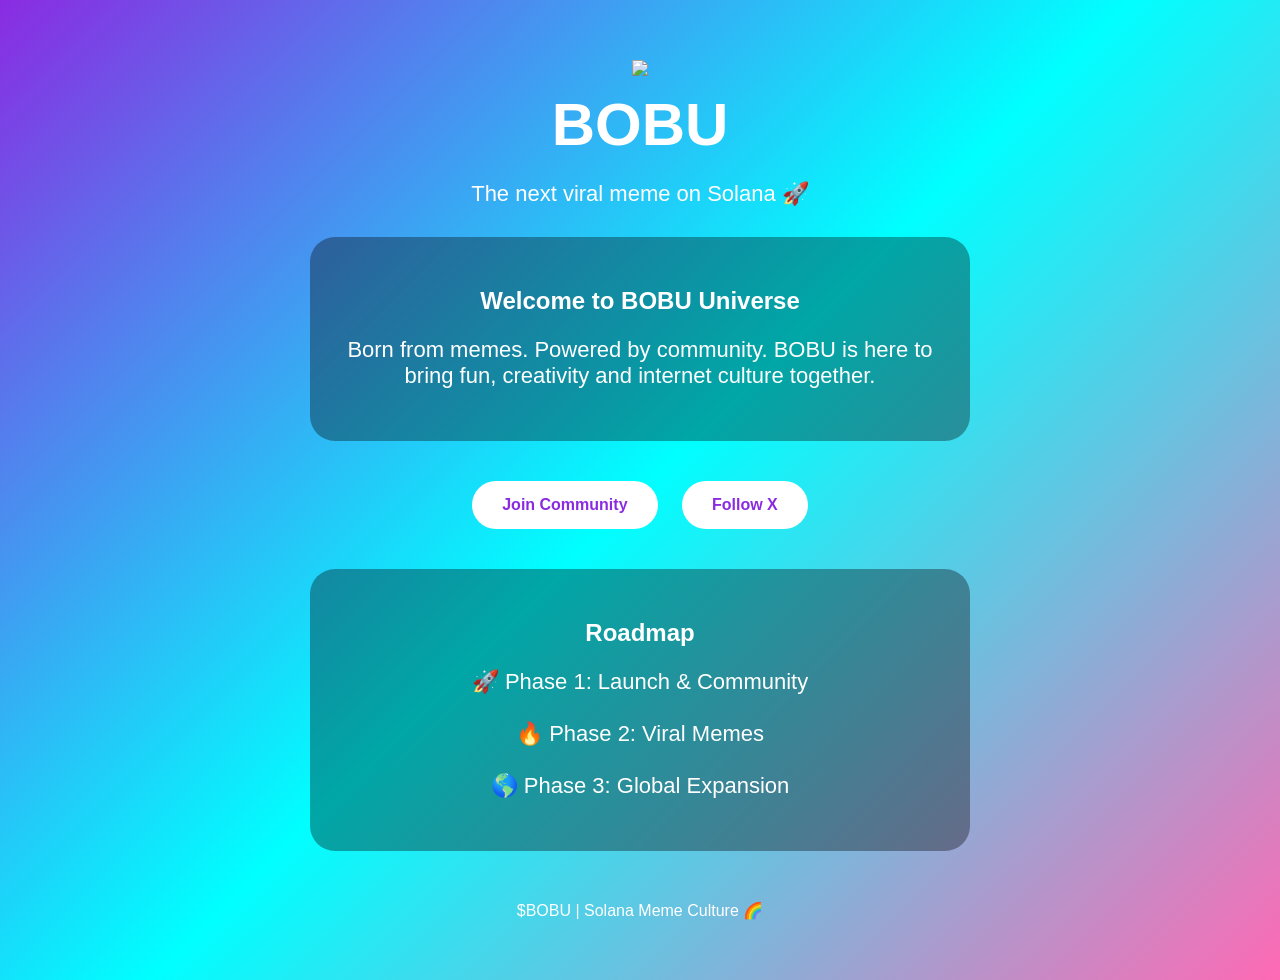
==== index.html @ 0afd4926 "Update index.html" ====
<!DOCTYPE html>
<html>
<head>
<meta charset="UTF-8">
<meta name="viewport" content="width=device-width, initial-scale=1.0">

<title>BOBU - The Meme Revolution</title>

<style>
body {
    margin:0;
    font-family:Arial, sans-serif;
    background:linear-gradient(135deg,#8a2be2,#00ffff,#ff69b4);
    color:white;
    text-align:center;
}

.container {
    padding:60px 20px;
}

.logo {
    font-size:70px;
}

h1 {
    font-size:60px;
    margin:10px;
}

p {
    font-size:22px;
}

.card {
    background:rgba(0,0,0,0.35);
    border-radius:25px;
    padding:30px;
    margin:30px auto;
    max-width:600px;
}

.button {
    display:inline-block;
    padding:15px 30px;
    margin:10px;
    background:white;
    color:#8a2be2;
    border-radius:30px;
    text-decoration:none;
    font-weight:bold;
}

footer {
    margin-top:50px;
}
</style>

</head>

<body>

<div class="container">

<img src="images/bobu.png" width="300">

<h1>BOBU</h1>

<p>
The next viral meme on Solana 🚀
</p>

<div class="card">

<h2>Welcome to BOBU Universe</h2>

<p>
Born from memes. Powered by community.
BOBU is here to bring fun, creativity and internet culture together.
</p>

</div>


<a class="button" href="#">
Join Community
</a>

<a class="button" href="#">
Follow X
</a>


<div class="card">

<h2>Roadmap</h2>

<p>
🚀 Phase 1: Launch & Community<br><br>
🔥 Phase 2: Viral Memes<br><br>
🌎 Phase 3: Global Expansion
</p>

</div>


<footer>
$BOBU | Solana Meme Culture 🌈
</footer>


</div>

</body>
</html>
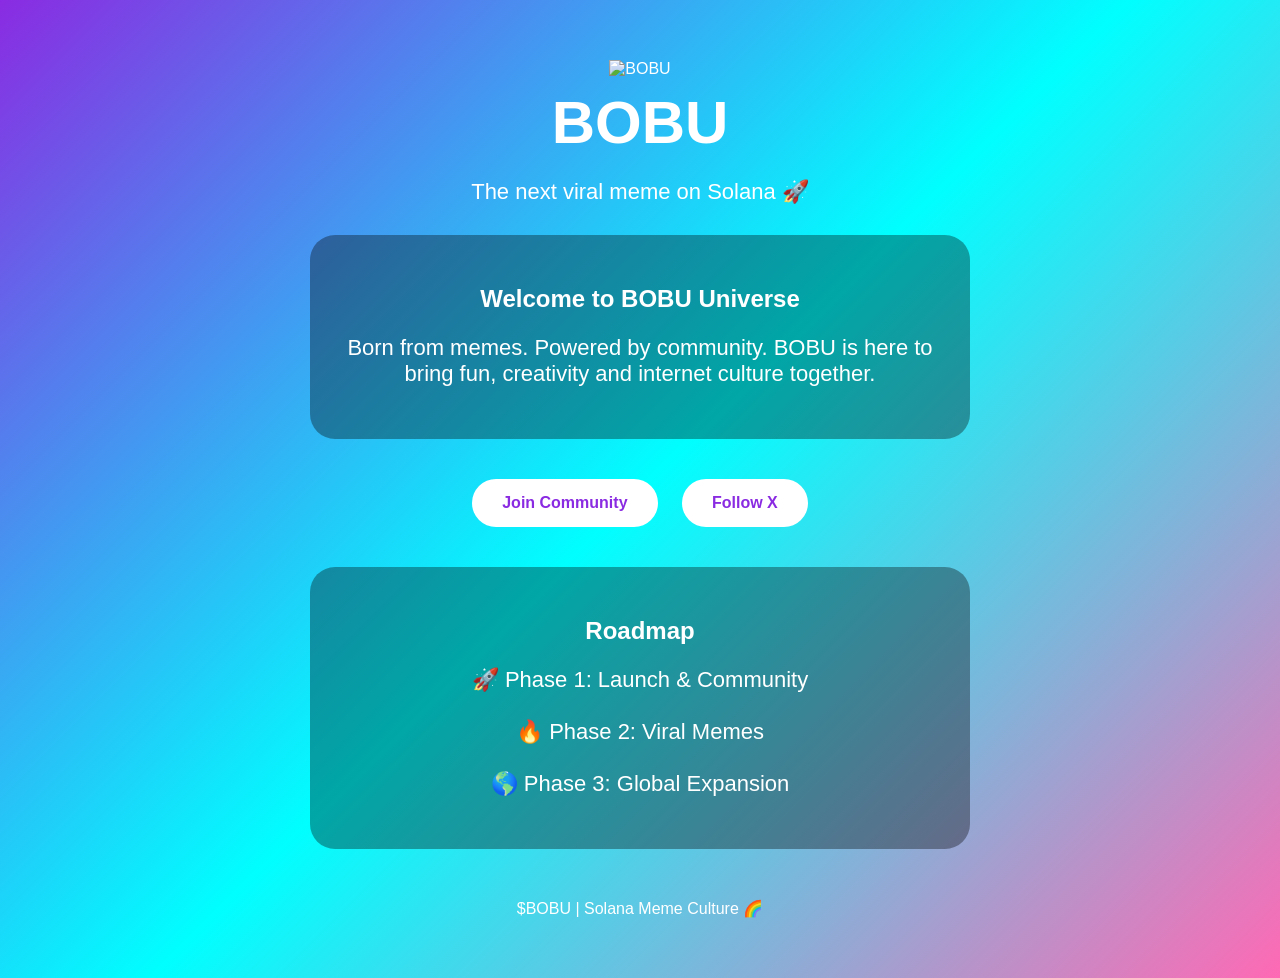
==== commit 01510bf6: "Update index.html" ====
--- a/index.html
+++ b/index.html
@@ -62,7 +62,7 @@
 
 <div class="container">
 
-<img src="images/bobu.png" width="300">
+<img src="images/bobu.png" width="300" alt="BOBU">
 
 <h1>BOBU</h1>
 
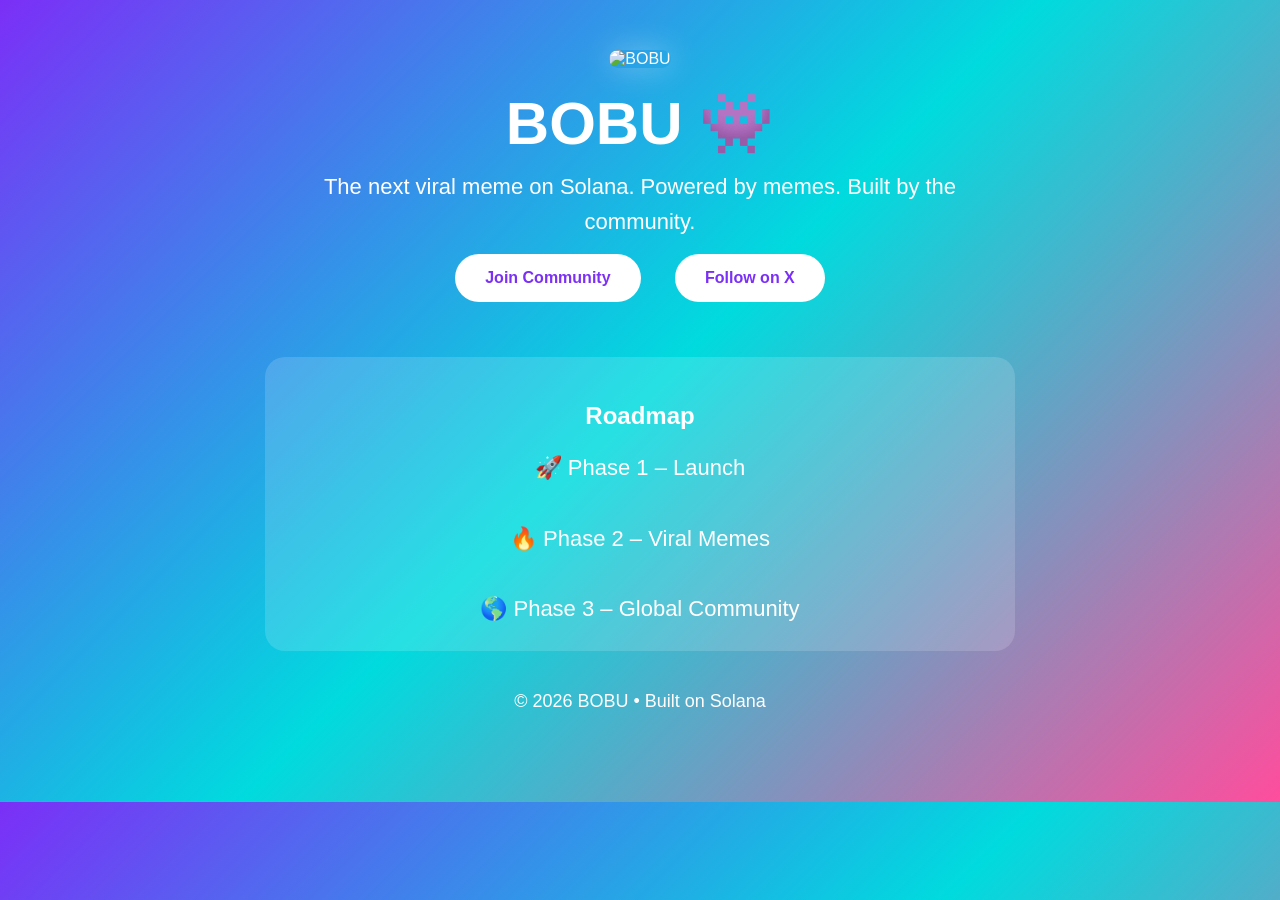
==== commit 107a6c68: "Update index.html" ====
--- a/index.html
+++ b/index.html
@@ -1,58 +1,65 @@
 <!DOCTYPE html>
-<html>
+<html lang="en">
 <head>
 <meta charset="UTF-8">
 <meta name="viewport" content="width=device-width, initial-scale=1.0">
-
 <title>BOBU - The Meme Revolution</title>
 
 <style>
-body {
-    margin:0;
-    font-family:Arial, sans-serif;
-    background:linear-gradient(135deg,#8a2be2,#00ffff,#ff69b4);
-    color:white;
-    text-align:center;
+body{
+margin:0;
+font-family:Arial,sans-serif;
+background:linear-gradient(135deg,#7B2FF7,#00DBDE,#FF4D9D);
+color:white;
+text-align:center;
 }
 
-.container {
-    padding:60px 20px;
+.container{
+padding:50px 20px;
 }
 
-.logo {
-    font-size:70px;
+img{
+width:280px;
+max-width:90%;
+border-radius:20px;
+box-shadow:0 0 30px rgba(255,255,255,.35);
 }
 
-h1 {
-    font-size:60px;
-    margin:10px;
+h1{
+font-size:60px;
+margin-top:20px;
+margin-bottom:10px;
 }
 
-p {
-    font-size:22px;
+p{
+font-size:22px;
+max-width:700px;
+margin:auto;
+line-height:1.6;
 }
 
-.card {
-    background:rgba(0,0,0,0.35);
-    border-radius:25px;
-    padding:30px;
-    margin:30px auto;
-    max-width:600px;
+.button{
+display:inline-block;
+margin:15px;
+padding:15px 30px;
+background:white;
+color:#7B2FF7;
+text-decoration:none;
+border-radius:40px;
+font-weight:bold;
 }
 
-.button {
-    display:inline-block;
-    padding:15px 30px;
-    margin:10px;
-    background:white;
-    color:#8a2be2;
-    border-radius:30px;
-    text-decoration:none;
-    font-weight:bold;
+.card{
+max-width:700px;
+margin:40px auto;
+padding:25px;
+background:rgba(255,255,255,.15);
+border-radius:20px;
 }
 
-footer {
-    margin-top:50px;
+footer{
+margin:40px;
+font-size:18px;
 }
 </style>
 
@@ -62,52 +69,31 @@
 
 <div class="container">
 
-<img src="images/bobu.png" width="300" alt="BOBU">
+<img src="images/bobu.png" alt="BOBU">
 
-<h1>BOBU</h1>
+<h1>BOBU 👾</h1>
 
 <p>
-The next viral meme on Solana 🚀
+The next viral meme on Solana.
+Powered by memes. Built by the community.
 </p>
 
-<div class="card">
-
-<h2>Welcome to BOBU Universe</h2>
-
-<p>
-Born from memes. Powered by community.
-BOBU is here to bring fun, creativity and internet culture together.
-</p>
-
-</div>
-
-
-<a class="button" href="#">
-Join Community
-</a>
-
-<a class="button" href="#">
-Follow X
-</a>
-
+<a class="button" href="#">Join Community</a>
+<a class="button" href="#">Follow on X</a>
 
 <div class="card">
-
 <h2>Roadmap</h2>
 
 <p>
-🚀 Phase 1: Launch & Community<br><br>
-🔥 Phase 2: Viral Memes<br><br>
-🌎 Phase 3: Global Expansion
+🚀 Phase 1 – Launch<br><br>
+🔥 Phase 2 – Viral Memes<br><br>
+🌎 Phase 3 – Global Community
 </p>
-
 </div>
 
-
 <footer>
-$BOBU | Solana Meme Culture 🌈
+© 2026 BOBU • Built on Solana
 </footer>
-
 
 </div>
 
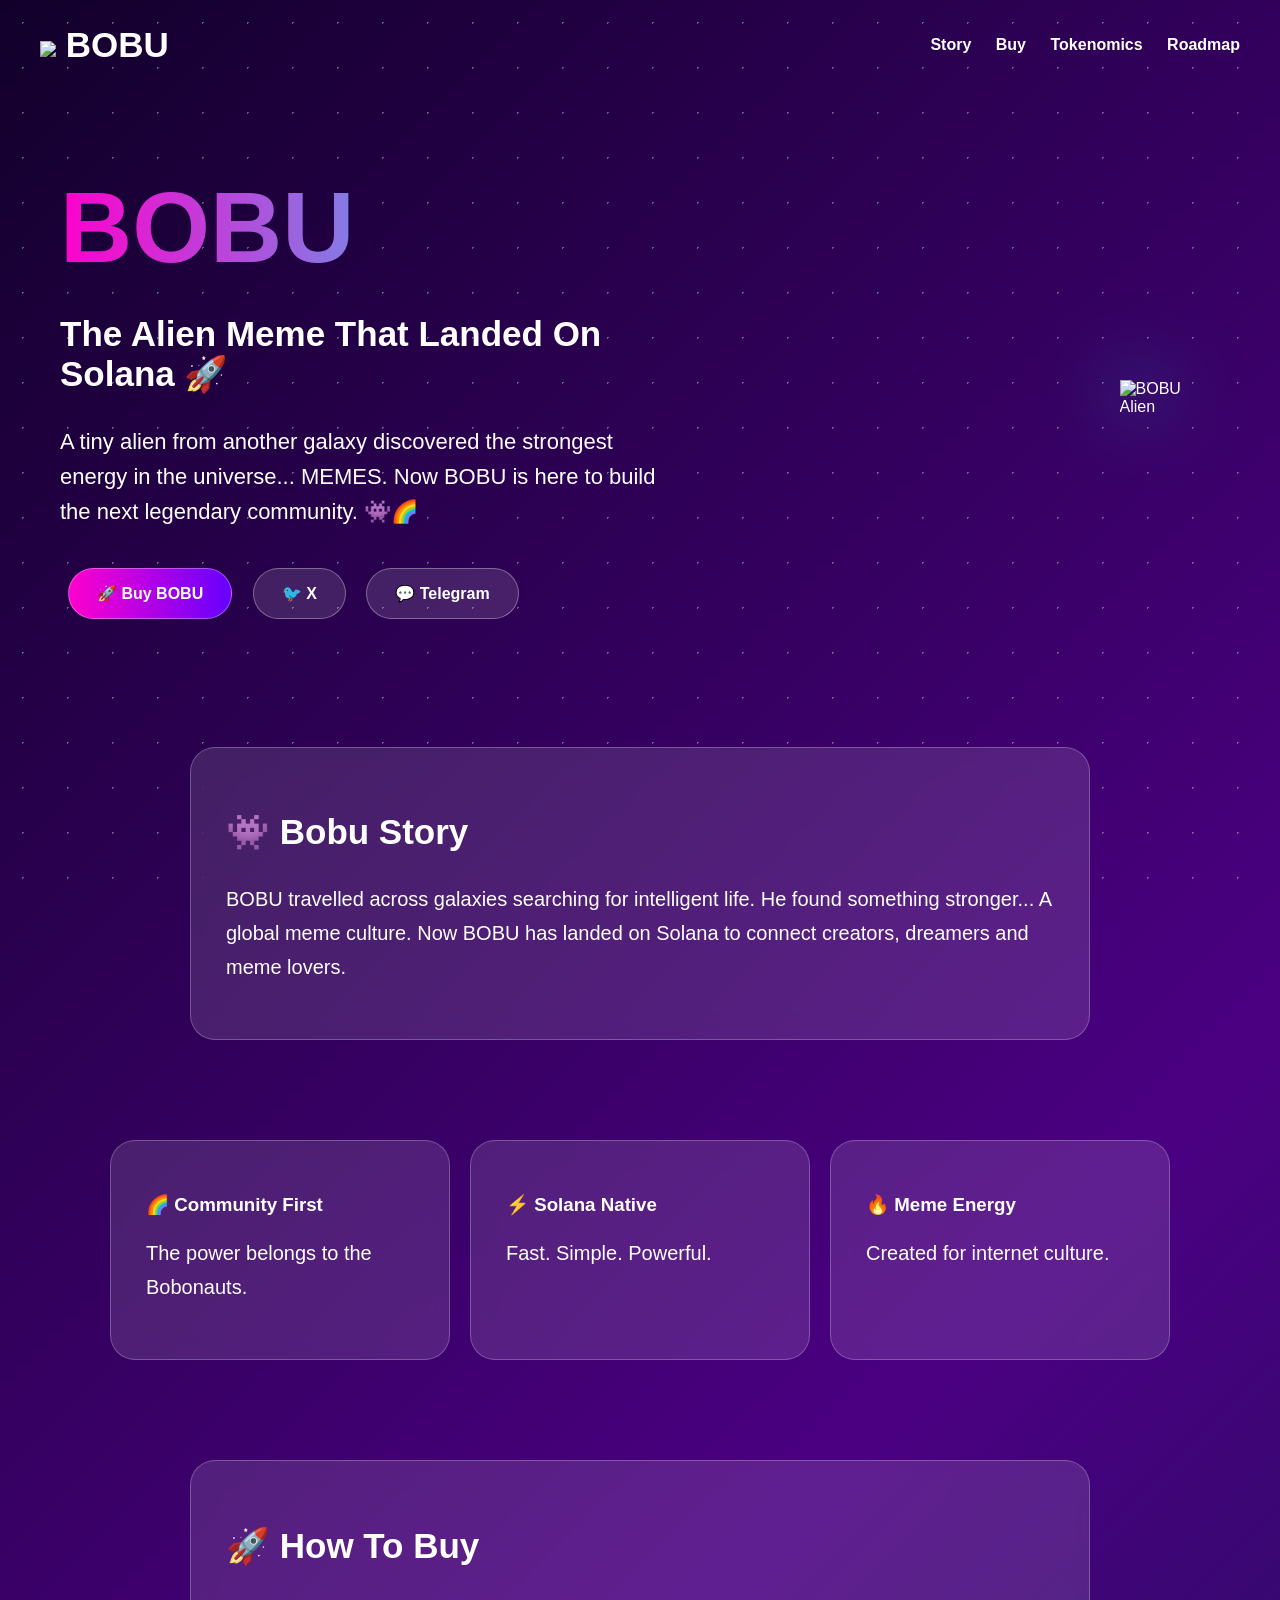
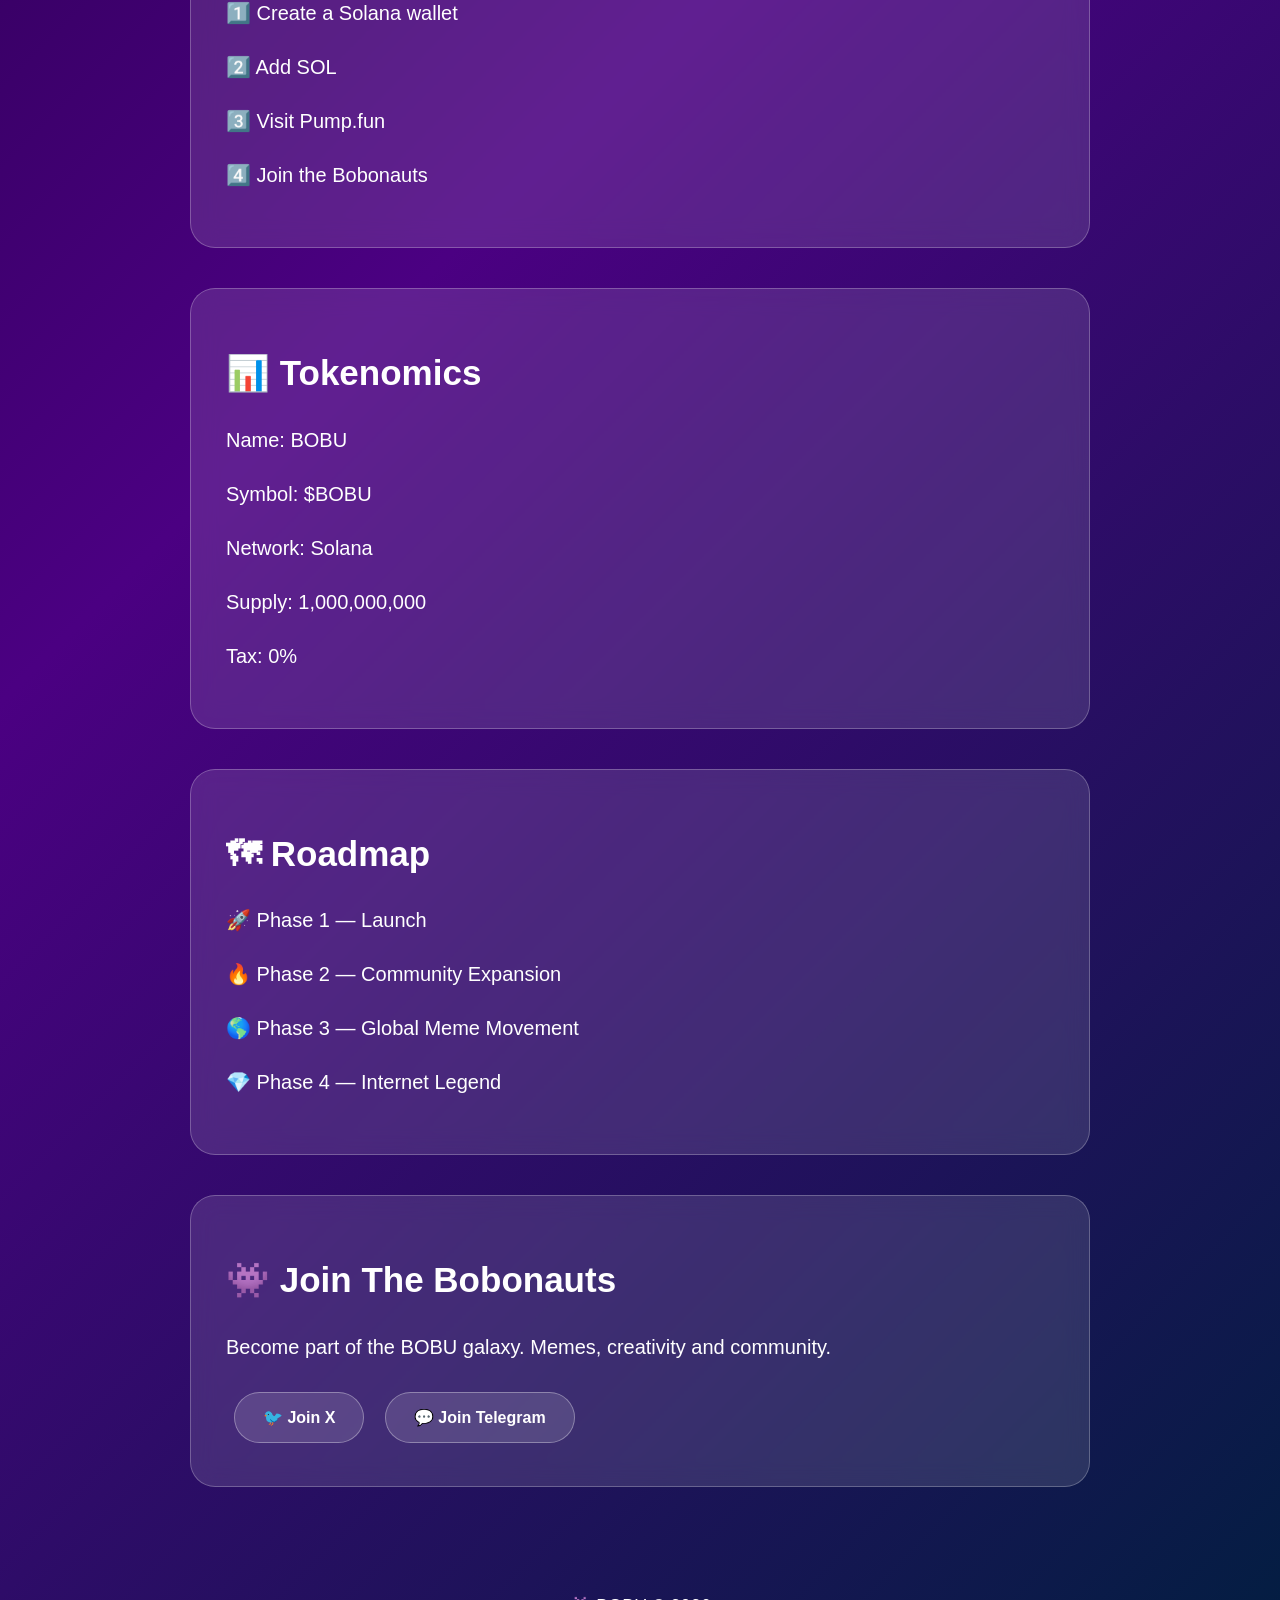
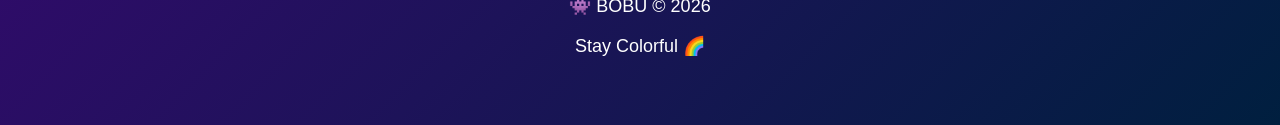
==== commit 175aac15: "Update index.html" ====
--- a/index.html
+++ b/index.html
@@ -1,101 +1,450 @@
 <!DOCTYPE html>
 <html lang="en">
+
 <head>
+
 <meta charset="UTF-8">
 <meta name="viewport" content="width=device-width, initial-scale=1.0">
-<title>BOBU - The Meme Revolution</title>
-
-<style>
-body{
-margin:0;
-font-family:Arial,sans-serif;
-background:linear-gradient(135deg,#7B2FF7,#00DBDE,#FF4D9D);
-color:white;
-text-align:center;
-}
-
-.container{
-padding:50px 20px;
-}
-
-img{
-width:280px;
-max-width:90%;
-border-radius:20px;
-box-shadow:0 0 30px rgba(255,255,255,.35);
-}
-
-h1{
-font-size:60px;
-margin-top:20px;
-margin-bottom:10px;
-}
-
-p{
-font-size:22px;
-max-width:700px;
-margin:auto;
-line-height:1.6;
-}
-
-.button{
-display:inline-block;
-margin:15px;
-padding:15px 30px;
-background:white;
-color:#7B2FF7;
-text-decoration:none;
-border-radius:40px;
-font-weight:bold;
-}
-
-.card{
-max-width:700px;
-margin:40px auto;
-padding:25px;
-background:rgba(255,255,255,.15);
-border-radius:20px;
-}
-
-footer{
-margin:40px;
-font-size:18px;
-}
-</style>
+
+<title>BOBU | The Alien Meme on Solana 👾</title>
+
+<meta name="description" content="BOBU landed on Solana. Join the colorful meme community.">
+
+<meta name="theme-color" content="#7b2cff">
+
+
+<meta property="og:title" content="BOBU | The Alien Meme on Solana">
+
+<meta property="og:description" content="A colorful alien building the next legendary meme community.">
+
+<meta property="og:image" content="images/bobu.png">
+
+<meta property="og:type" content="website">
+
+
+<meta name="twitter:card" content="summary_large_image">
+
+<meta name="twitter:title" content="BOBU | Solana Meme">
+
+<meta name="twitter:description" content="The alien meme that landed on Solana.">
+
+<meta name="twitter:image" content="images/bobu.png">
+
+
+<link rel="icon" href="images/bobu.png">
+
+<link rel="stylesheet" href="style.css">
+
 
 </head>
 
+
+
 <body>
 
-<div class="container">
-
-<img src="images/bobu.png" alt="BOBU">
-
-<h1>BOBU 👾</h1>
-
-<p>
-The next viral meme on Solana.
-Powered by memes. Built by the community.
-</p>
-
-<a class="button" href="#">Join Community</a>
-<a class="button" href="#">Follow on X</a>
+
+<div class="stars"></div>
+
+
+
+<header>
+
+<nav>
+
+
+<div class="logo">
+
+<img src="images/bobu.png">
+
+<span>BOBU</span>
+
+</div>
+
+
+
+<div class="nav-links">
+
+<a href="#story">Story</a>
+
+<a href="#buy">Buy</a>
+
+<a href="#tokenomics">Tokenomics</a>
+
+<a href="#roadmap">Roadmap</a>
+
+</div>
+
+
+
+</nav>
+
+</header>
+
+
+
+
+
+
+<section class="hero">
+
+
+<div class="hero-text">
+
+
+<h1>
+BOBU
+</h1>
+
+
+<h2>
+The Alien Meme That Landed On Solana 🚀
+</h2>
+
+
+<p>
+
+A tiny alien from another galaxy discovered the strongest energy in the universe...
+
+MEMES.
+
+Now BOBU is here to build the next legendary community.
+
+👾🌈
+
+</p>
+
+
+
+<div class="buttons">
+
+
+<a class="btn primary" href="#" target="_blank">
+
+🚀 Buy BOBU
+
+</a>
+
+
+
+<a class="btn" href="https://x.com/bobu_hq?s=11&t=QE7leJoBGqbauUgZfO6c7g" target="_blank">
+
+🐦 X
+
+</a>
+
+
+
+
+<a class="btn" href="https://t.me/bobu_hq" target="_blank">
+
+💬 Telegram
+
+</a>
+
+
+
+</div>
+
+
+
+</div>
+
+
+
+
+
+<div class="character">
+
+
+<img src="images/bobu.png" alt="BOBU Alien">
+
+
+</div>
+
+
+
+</section>
+
+
+
+
+
+
+
+
+<section id="story" class="card">
+
+
+<h2>
+👾 Bobu Story
+</h2>
+
+
+<p>
+
+BOBU travelled across galaxies searching for intelligent life.
+
+He found something stronger...
+
+A global meme culture.
+
+Now BOBU has landed on Solana to connect creators, dreamers and meme lovers.
+
+</p>
+
+
+</section>
+
+
+
+
+
+
+
+
+<section class="features">
+
 
 <div class="card">
-<h2>Roadmap</h2>
-
-<p>
-🚀 Phase 1 – Launch<br><br>
-🔥 Phase 2 – Viral Memes<br><br>
-🌎 Phase 3 – Global Community
-</p>
-</div>
+
+<h3>
+🌈 Community First
+</h3>
+
+<p>
+The power belongs to the Bobonauts.
+</p>
+
+</div>
+
+
+
+<div class="card">
+
+<h3>
+⚡ Solana Native
+</h3>
+
+<p>
+Fast. Simple. Powerful.
+</p>
+
+</div>
+
+
+
+<div class="card">
+
+<h3>
+🔥 Meme Energy
+</h3>
+
+<p>
+Created for internet culture.
+</p>
+
+</div>
+
+
+</section>
+
+
+
+
+
+
+
+
+
+<section id="buy" class="card">
+
+
+<h2>
+🚀 How To Buy
+</h2>
+
+
+<p>
+1️⃣ Create a Solana wallet
+</p>
+
+
+<p>
+2️⃣ Add SOL
+</p>
+
+
+<p>
+3️⃣ Visit Pump.fun
+</p>
+
+
+<p>
+4️⃣ Join the Bobonauts
+</p>
+
+
+
+</section>
+
+
+
+
+
+
+
+
+
+<section id="tokenomics" class="card">
+
+
+<h2>
+📊 Tokenomics
+</h2>
+
+
+<p>
+Name: BOBU
+</p>
+
+
+<p>
+Symbol: $BOBU
+</p>
+
+
+<p>
+Network: Solana
+</p>
+
+
+<p>
+Supply: 1,000,000,000
+</p>
+
+
+<p>
+Tax: 0%
+</p>
+
+
+
+</section>
+
+
+
+
+
+
+
+
+
+<section id="roadmap" class="card">
+
+
+<h2>
+🗺 Roadmap
+</h2>
+
+
+<p>
+🚀 Phase 1 — Launch
+</p>
+
+
+<p>
+🔥 Phase 2 — Community Expansion
+</p>
+
+
+<p>
+🌎 Phase 3 — Global Meme Movement
+</p>
+
+
+<p>
+💎 Phase 4 — Internet Legend
+</p>
+
+
+
+</section>
+
+
+
+
+
+
+
+
+<section class="card">
+
+
+<h2>
+👾 Join The Bobonauts
+</h2>
+
+
+<p>
+
+Become part of the BOBU galaxy.
+
+Memes, creativity and community.
+
+</p>
+
+
+
+<a class="btn" href="https://x.com/bobu_hq?s=11&t=QE7leJoBGqbauUgZfO6c7g" target="_blank">
+
+🐦 Join X
+
+</a>
+
+
+
+<a class="btn" href="https://t.me/bobu_hq" target="_blank">
+
+💬 Join Telegram
+
+</a>
+
+
+
+</section>
+
+
+
+
+
+
+
 
 <footer>
-© 2026 BOBU • Built on Solana
+
+
+<p>
+👾 BOBU © 2026
+</p>
+
+
+<p>
+Stay Colorful 🌈
+</p>
+
+
 </footer>
 
-</div>
+
+
+
+
+
+<script src="script.js"></script>
+
 
 </body>
+
+
 </html>
+
--- a/style.css
+++ b/style.css
@@ -0,0 +1,804 @@
+*{
+box-sizing:border-box;
+}
+
+html{
+scroll-behavior:smooth;
+}
+
+body{
+
+margin:0;
+font-family:Arial, Helvetica, sans-serif;
+color:white;
+
+background:
+linear-gradient(135deg,#12002b,#4b0082,#001f3f);
+
+overflow-x:hidden;
+
+}
+
+
+
+/* Animated background */
+
+.stars{
+
+position:fixed;
+top:0;
+left:0;
+width:100%;
+height:100%;
+
+background-image:
+radial-gradient(circle,rgba(255,255,255,.35) 1px,transparent 1px);
+
+background-size:45px 45px;
+
+animation:starsMove 25s linear infinite;
+
+z-index:-1;
+
+}
+
+
+@keyframes starsMove{
+
+from{
+transform:translateY(0);
+}
+
+to{
+transform:translateY(-300px);
+}
+
+}
+
+
+
+
+/* Header */
+
+
+header{
+
+padding:25px;
+
+}
+
+
+nav{
+
+max-width:1200px;
+
+margin:auto;
+
+display:flex;
+
+justify-content:space-between;
+
+align-items:center;
+
+}
+
+
+
+.logo{
+
+font-size:35px;
+
+font-weight:900;
+
+}
+
+
+
+.nav-links a{
+
+color:white;
+
+text-decoration:none;
+
+margin-left:20px;
+
+font-weight:bold;
+
+}
+
+
+
+
+/* Hero */
+
+
+.hero{
+
+max-width:1200px;
+
+margin:auto;
+
+padding:80px 20px;
+
+display:flex;
+
+align-items:center;
+
+justify-content:space-between;
+
+gap:40px;
+
+}
+
+
+
+.hero-text{
+
+max-width:600px;
+
+}
+
+
+
+.hero h1{
+
+font-size:100px;
+
+margin:0;
+
+background:linear-gradient(90deg,#ff00cc,#00ffff);
+
+-webkit-background-clip:text;
+
+color:transparent;
+
+}
+
+
+
+.hero h2{
+
+font-size:35px;
+
+}
+
+
+
+.hero p{
+
+font-size:22px;
+
+line-height:1.6;
+
+}
+
+
+
+
+/* BOBU */
+
+
+.character img{
+
+width:380px;
+
+max-width:90%;
+
+filter:
+drop-shadow(0 0 40px #00ffff);
+
+animation:
+
+float 4s ease-in-out infinite;
+
+}
+
+
+
+@keyframes float{
+
+
+0%,100%{
+
+transform:translateY(0);
+
+}
+
+
+50%{
+
+transform:translateY(-25px);
+
+}
+
+
+}
+
+
+
+
+
+/* Buttons */
+
+
+.buttons{
+
+margin-top:30px;
+
+}
+
+
+.btn{
+
+display:inline-block;
+
+padding:15px 28px;
+
+margin:8px;
+
+border-radius:50px;
+
+color:white;
+
+text-decoration:none;
+
+font-weight:bold;
+
+background:#ffffff20;
+
+border:1px solid #ffffff55;
+
+transition:.3s;
+
+}
+
+
+
+.btn:hover{
+
+transform:scale(1.08);
+
+background:white;
+
+color:#6500ff;
+
+box-shadow:
+
+0 0 25px #00ffff;
+
+}
+
+
+
+.primary{
+
+background:
+
+linear-gradient(90deg,#ff00cc,#6600ff);
+
+}
+
+
+
+
+
+/* Cards */
+
+
+.card{
+
+max-width:900px;
+
+margin:40px auto;
+
+padding:35px;
+
+background:
+
+rgba(255,255,255,.12);
+
+border-radius:25px;
+
+border:
+
+1px solid rgba(255,255,255,.25);
+
+backdrop-filter:blur(12px);
+
+}
+
+
+
+.card h2{
+
+font-size:35px;
+
+}
+
+
+
+.card p{
+
+font-size:20px;
+
+line-height:1.7;
+
+}
+
+
+
+
+
+/* Features */
+
+
+.features{
+
+max-width:1100px;
+
+margin:auto;
+
+display:flex;
+
+gap:20px;
+
+padding:20px;
+
+}
+
+
+.features .card{
+
+flex:1;
+
+}
+
+
+
+
+
+/* Footer */
+
+
+footer{
+
+text-align:center;
+
+padding:50px;
+
+font-size:18px;
+
+}
+
+
+
+
+/* Mobile */
+
+
+@media(max-width:800px){
+
+
+.hero{
+
+flex-direction:column;
+
+text-align:center;
+
+}
+
+
+.hero h1{
+
+font-size:65px;
+
+}
+
+
+
+.hero h2{
+
+font-size:25px;
+
+}
+
+
+
+.nav-links{
+
+display:none;
+
+}
+
+
+
+.features{
+
+flex-direction:column;
+
+}
+
+
+
+.character img{
+
+width:280px;
+
+}
+
+
+}
+
+
+
+
+iPhone’umdan gönderildi
+
+> Mehmet Ali TOPAL <dr_mtopal@hotmail.com> şunları yazdı (16.7.2026 00:51):
+>
+> ﻿
+> <!DOCTYPE html>
+> <html lang="en">
+>
+> <head>
+>
+> <meta charset="UTF-8">
+> <meta name="viewport" content="width=device-width, initial-scale=1.0">
+>
+> <title>BOBU | The Alien Meme on Solana</title>
+>
+> <meta name="description" content="BOBU - The next viral meme community on Solana">
+>
+> <link rel="icon" type="image/png" href="images/bobu.png">
+>
+> <link rel="stylesheet" href="style.css">
+>
+> </head>
+>
+>
+> <body>
+>
+> <div class="stars"></div>
+>
+>
+> <header>
+>
+> <nav>
+>
+> <div class="logo">
+> 👾 BOBU
+> </div>
+>
+>
+> <div class="nav-links">
+>
+> <a href="#story">Story</a>
+> <a href="#buy">Buy</a>
+> <a href="#tokenomics">Tokenomics</a>
+> <a href="#roadmap">Roadmap</a>
+>
+> </div>
+>
+> </nav>
+>
+> </header>
+>
+>
+>
+>
+> <section class="hero">
+>
+>
+> <div class="hero-text">
+>
+>
+> <h1>
+> BOBU
+> </h1>
+>
+>
+> <h2>
+> The Alien Meme That Landed On Solana 🚀
+> </h2>
+>
+>
+> <p>
+> BOBU traveled across galaxies searching for the ultimate meme energy.
+> Now he has landed on Solana to build a legendary community.
+> 👾🌈
+> </p>
+>
+>
+>
+> <div class="buttons">
+>
+>
+> <a class="btn primary" href="#" target="_blank">
+> 🚀 Buy on Pump.fun
+> </a>
+>
+>
+> <a class="btn" href="https://x.com/bobu_hq?s=11&t=QE7leJoBGqbauUgZfO6c7g" target="_blank">
+> 🐦 Follow X
+> </a>
+>
+>
+> <a class="btn" href="https://t.me/bobu_hq" target="_blank">
+> 💬 Telegram
+> </a>
+>
+>
+> </div>
+>
+>
+> </div>
+>
+>
+>
+>
+> <div class="character">
+>
+> <img src="images/bobu.png" alt="BOBU Character">
+>
+> </div>
+>
+>
+> </section>
+>
+>
+>
+>
+>
+> <section id="story" class="card">
+>
+> <h2>
+> 👾 Meet BOBU
+> </h2>
+>
+> <p>
+>
+> A small alien with a huge mission.
+>
+> BOBU discovered the strongest energy in the universe...
+>
+> MEMES.
+>
+> Now BOBU is here to unite people through creativity, fun and community.
+>
+> </p>
+>
+> </section>
+>
+>
+>
+>
+>
+>
+> <section class="features">
+>
+>
+> <div class="card">
+>
+> <h3>
+> 🌈 Community First
+> </h3>
+>
+> <p>
+> Built by meme lovers.
+> </p>
+>
+> </div>
+>
+>
+>
+> <div class="card">
+>
+> <h3>
+> ⚡ Solana Power
+> </h3>
+>
+> <p>
+> Fast, simple and powerful.
+> </p>
+>
+> </div>
+>
+>
+>
+> <div class="card">
+>
+> <h3>
+> 🔥 Meme Energy
+> </h3>
+>
+> <p>
+> Powered by internet culture.
+> </p>
+>
+> </div>
+>
+>
+> </section>
+>
+>
+>
+>
+>
+>
+> <section id="buy" class="card">
+>
+>
+> <h2>
+> 🚀 How To Buy BOBU
+> </h2>
+>
+>
+> <p>
+> 1️⃣ Create Solana wallet
+> </p>
+>
+> <p>
+> 2️⃣ Add SOL
+> </p>
+>
+> <p>
+> 3️⃣ Buy BOBU on Pump.fun
+> </p>
+>
+> <p>
+> 4️⃣ Join the Bobonauts 👾
+> </p>
+>
+>
+> </section>
+>
+>
+>
+>
+>
+>
+>
+> <section id="tokenomics" class="card">
+>
+>
+> <h2>
+> 📊 Tokenomics
+> </h2>
+>
+>
+> <p>Name: BOBU</p>
+>
+> <p>Symbol: $BOBU</p>
+>
+> <p>Network: Solana</p>
+>
+> <p>Total Supply: 1,000,000,000</p>
+>
+> <p>Tax: 0%</p>
+>
+>
+> </section>
+>
+>
+>
+>
+>
+>
+>
+> <section id="roadmap" class="card">
+>
+>
+> <h2>
+> 🗺 Roadmap
+> </h2>
+>
+>
+> <p>
+> 🚀 Phase 1 — Launch
+> </p>
+>
+>
+> <p>
+> 🔥 Phase 2 — Community Growth
+> </p>
+>
+>
+> <p>
+> 🌎 Phase 3 — Global Meme Expansion
+> </p>
+>
+>
+> <p>
+> 💎 Phase 4 — Internet Legend
+> </p>
+>
+>
+> </section>
+>
+>
+>
+>
+>
+>
+>
+> <section class="card">
+>
+>
+> <h2>
+> 🌈 Why BOBU?
+> </h2>
+>
+>
+> <p>
+> ✔ Community Driven
+> </p>
+>
+> <p>
+> ✔ Meme Powered
+> </p>
+>
+> <p>
+> ✔ Solana Native
+> </p>
+>
+> <p>
+> ✔ Built For Fun
+> </p>
+>
+>
+> </section>
+>
+>
+>
+>
+>
+>
+> <section class="card">
+>
+>
+> <h2>
+> 🌐 Join BOBU Community
+> </h2>
+>
+>
+> <a class="btn" href="https://x.com/bobu_hq?s=11&t=QE7leJoBGqbauUgZfO6c7g" target="_blank">
+> 🐦 X / Twitter
+> </a>
+>
+>
+> <a class="btn" href="https://t.me/bobu_hq" target="_blank">
+> 💬 Telegram
+> </a>
+>
+>
+> </section>
+>
+>
+>
+>
+>
+>
+>
+> <footer>
+>
+> <p>
+> 👾 BOBU © 2026
+> </p>
+>
+> <p>
+> Stay Colorful 🌈
+> </p>
+>
+>
+> </footer>
+>
+>
+>
+>
+>
+> <script src="script.js"></script>
+>
+>
+> </body>
+>
+> </html>
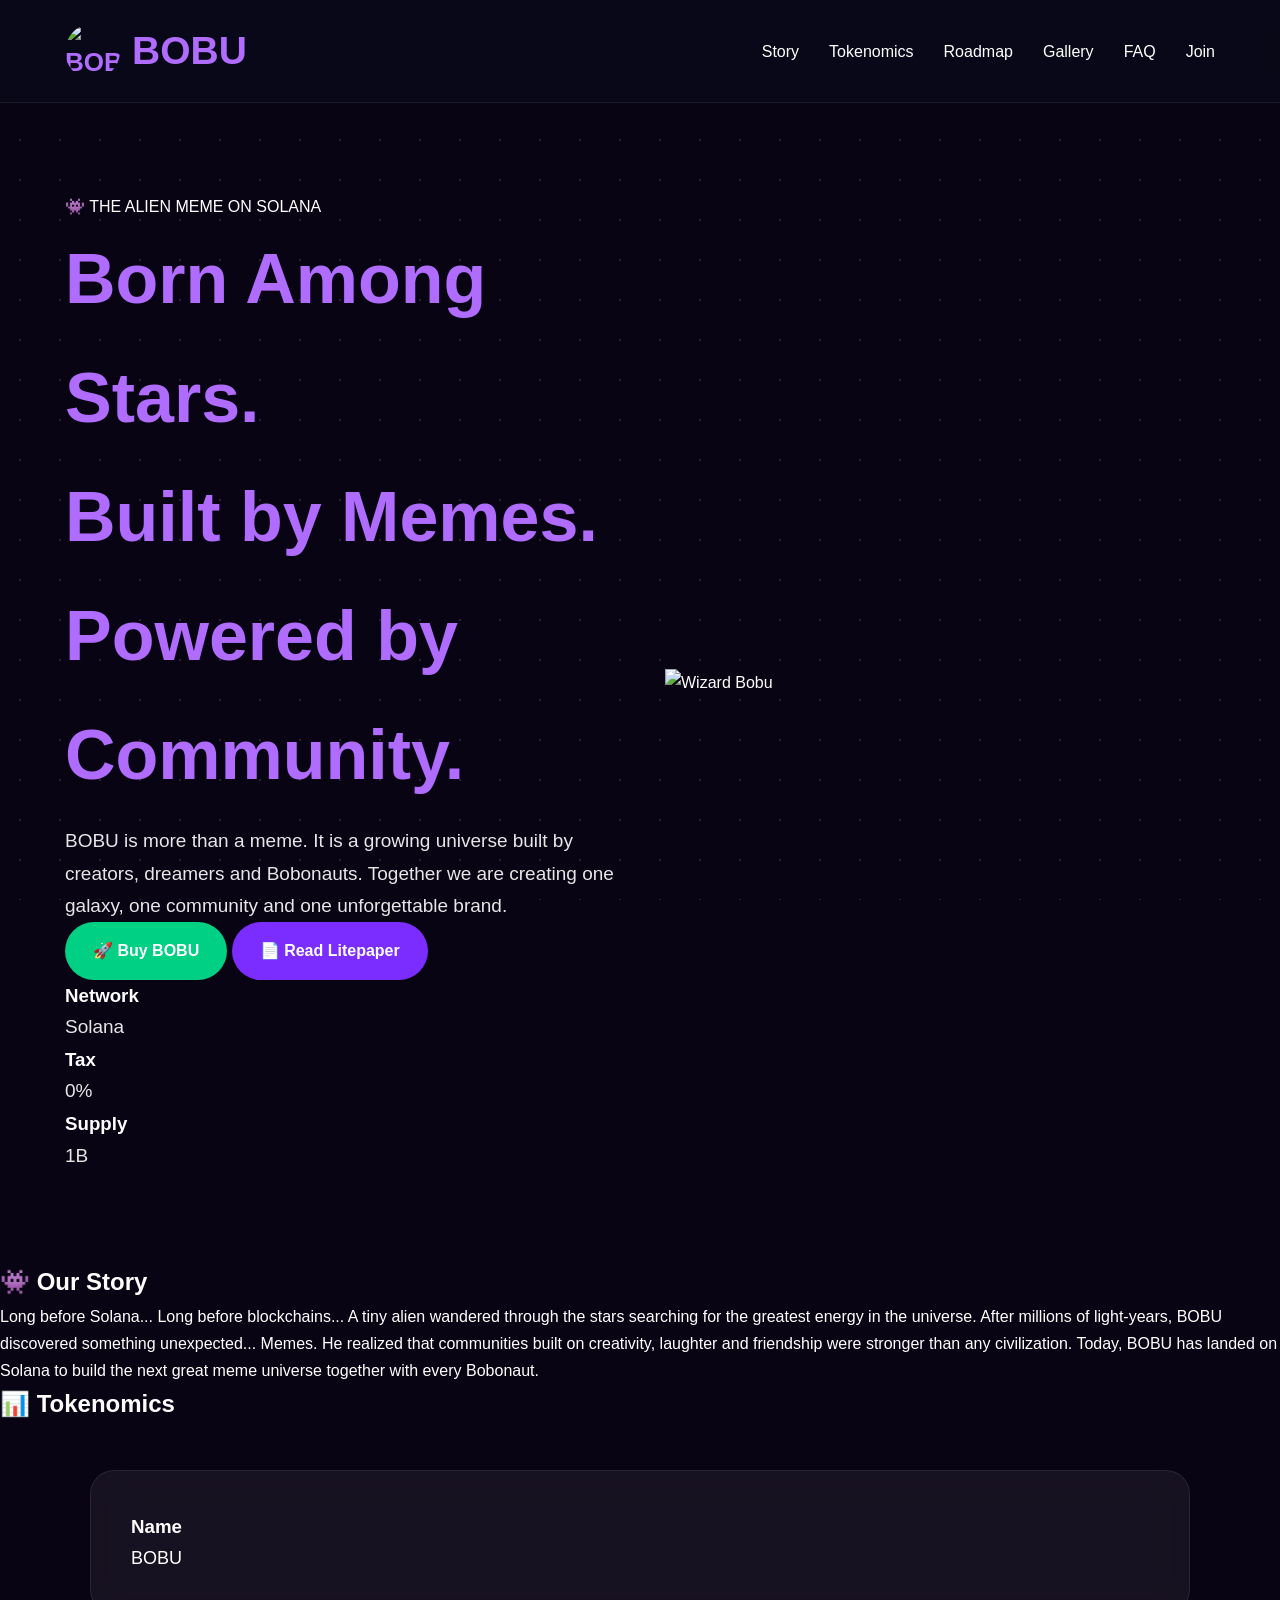
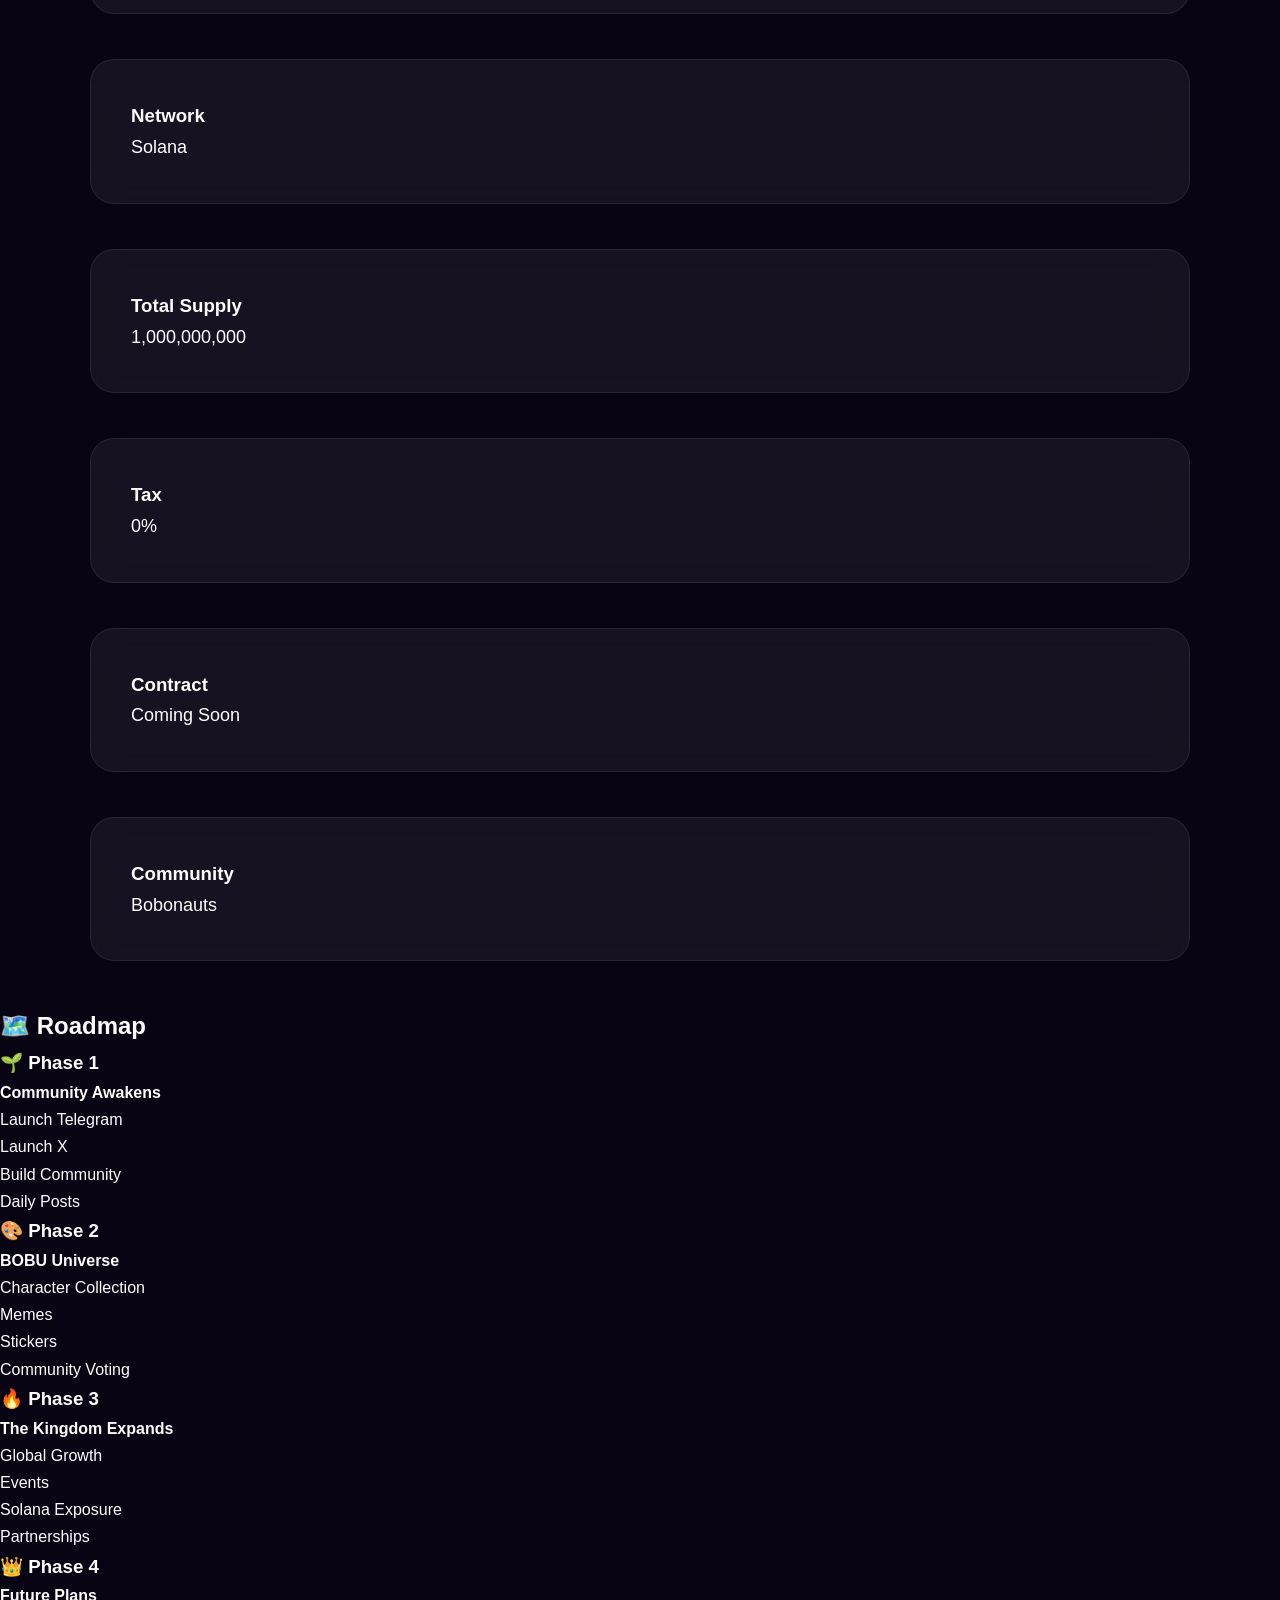
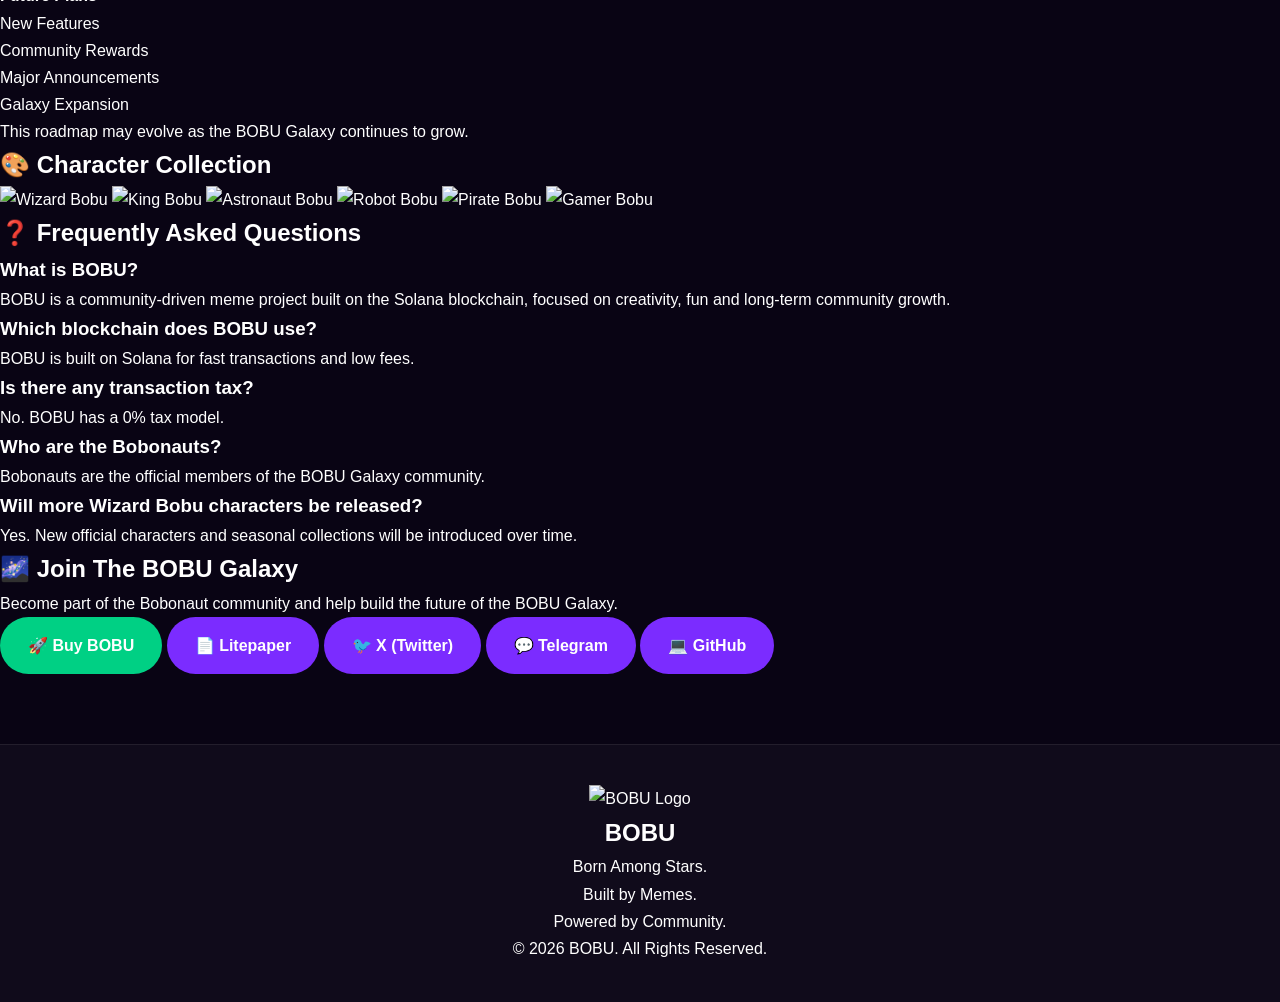
==== commit b90e7215: "Update index.html" ====
--- a/index.html
+++ b/index.html
@@ -6,445 +6,505 @@
 <meta charset="UTF-8">
 <meta name="viewport" content="width=device-width, initial-scale=1.0">
 
-<title>BOBU | The Alien Meme on Solana 👾</title>
-
-<meta name="description" content="BOBU landed on Solana. Join the colorful meme community.">
-
-<meta name="theme-color" content="#7b2cff">
-
-
-<meta property="og:title" content="BOBU | The Alien Meme on Solana">
-
-<meta property="og:description" content="A colorful alien building the next legendary meme community.">
-
-<meta property="og:image" content="images/bobu.png">
-
-<meta property="og:type" content="website">
-
+<title>BOBU | The Alien Meme on Solana</title>
+
+<meta name="description" content="BOBU - Born Among Stars. Built by Memes. Powered by Community.">
+
+<meta property="og:title" content="BOBU">
+<meta property="og:description" content="The Alien Meme on Solana">
+<meta property="og:image" content="assets/logo.png">
 
 <meta name="twitter:card" content="summary_large_image">
-
-<meta name="twitter:title" content="BOBU | Solana Meme">
-
-<meta name="twitter:description" content="The alien meme that landed on Solana.">
-
-<meta name="twitter:image" content="images/bobu.png">
-
-
-<link rel="icon" href="images/bobu.png">
+<meta name="twitter:title" content="BOBU">
+<meta name="twitter:description" content="Born Among Stars. Built by Memes. Powered by Community.">
+<meta name="twitter:image" content="assets/logo.png">
+
+<link rel="icon" href="assets/favicon.png">
+
+<link href="https://fonts.googleapis.com/css2?family=Orbitron:wght@500;700;900&family=Inter:wght@300;400;500;600&display=swap" rel="stylesheet">
 
 <link rel="stylesheet" href="style.css">
 
-
 </head>
 
-
-
 <body>
 
-
 <div class="stars"></div>
 
-
-
 <header>
 
-<nav>
-
+<nav class="navbar">
 
 <div class="logo">
 
-<img src="images/bobu.png">
-
-<span>BOBU</span>
-
-</div>
-
-
-
-<div class="nav-links">
-
-<a href="#story">Story</a>
-
-<a href="#buy">Buy</a>
-
-<a href="#tokenomics">Tokenomics</a>
-
-<a href="#roadmap">Roadmap</a>
-
-</div>
-
-
+<img src="assets/logo.png" alt="BOBU">
+
+<h2>BOBU</h2>
+
+</div>
+
+<ul>
+
+<li><a href="#story">Story</a></li>
+
+<li><a href="#tokenomics">Tokenomics</a></li>
+
+<li><a href="#roadmap">Roadmap</a></li>
+
+<li><a href="#gallery">Gallery</a></li>
+
+<li><a href="#faq">FAQ</a></li>
+
+<li><a href="#join">Join</a></li>
+
+</ul>
 
 </nav>
 
 </header>
 
-
-
-
-
-
 <section class="hero">
 
-
-<div class="hero-text">
-
+<div class="hero-left">
+
+<span class="badge">
+👾 THE ALIEN MEME ON SOLANA
+</span>
 
 <h1>
-BOBU
+
+Born Among Stars.<br>
+
+<span>Built by Memes.</span><br>
+
+Powered by Community.
+
 </h1>
 
-
-<h2>
-The Alien Meme That Landed On Solana 🚀
+<p>
+
+BOBU is more than a meme.
+
+It is a growing universe built by creators,
+dreamers and Bobonauts.
+
+Together we are creating one galaxy,
+one community and one unforgettable brand.
+
+</p>
+
+<div class="hero-buttons">
+
+<a href="#" class="btn buy">
+🚀 Buy BOBU
+</a>
+
+<a href="litepaper/BOBU_Litepaper_v1.0.pdf"
+class="btn paper"
+target="_blank">
+
+📄 Read Litepaper
+
+</a>
+
+</div>
+
+<div class="stats">
+
+<div>
+
+<h3>Network</h3>
+
+<p>Solana</p>
+
+</div>
+
+<div>
+
+<h3>Tax</h3>
+
+<p>0%</p>
+
+</div>
+
+<div>
+
+<h3>Supply</h3>
+
+<p>1B</p>
+
+</div>
+
+</div>
+
+</div>
+
+<div class="hero-right">
+
+<img src="assets/wizard-bobu.png"
+alt="Wizard Bobu">
+
+</div>
+
+</section>
+
+<!-- STORY -->
+
+<section id="story" class="section">
+
+<div class="container">
+
+<h2 class="section-title">
+👾 Our Story
 </h2>
 
-
-<p>
-
-A tiny alien from another galaxy discovered the strongest energy in the universe...
-
-MEMES.
-
-Now BOBU is here to build the next legendary community.
-
-👾🌈
-
-</p>
-
-
-
-<div class="buttons">
-
-
-<a class="btn primary" href="#" target="_blank">
-
-🚀 Buy BOBU
-
-</a>
-
-
-
-<a class="btn" href="https://x.com/bobu_hq?s=11&t=QE7leJoBGqbauUgZfO6c7g" target="_blank">
-
-🐦 X
-
-</a>
-
-
-
-
-<a class="btn" href="https://t.me/bobu_hq" target="_blank">
-
-💬 Telegram
-
-</a>
-
-
-
-</div>
-
-
-
-</div>
-
-
-
-
-
-<div class="character">
-
-
-<img src="images/bobu.png" alt="BOBU Alien">
-
-
-</div>
-
-
-
-</section>
-
-
-
-
-
-
-
-
-<section id="story" class="card">
-
-
-<h2>
-👾 Bobu Story
-</h2>
-
-
-<p>
-
-BOBU travelled across galaxies searching for intelligent life.
-
-He found something stronger...
-
-A global meme culture.
-
-Now BOBU has landed on Solana to connect creators, dreamers and meme lovers.
-
-</p>
-
-
-</section>
-
-
-
-
-
-
-
-
-<section class="features">
-
-
-<div class="card">
-
-<h3>
-🌈 Community First
-</h3>
-
-<p>
-The power belongs to the Bobonauts.
-</p>
-
-</div>
-
-
-
-<div class="card">
-
-<h3>
-⚡ Solana Native
-</h3>
-
-<p>
-Fast. Simple. Powerful.
-</p>
-
-</div>
-
-
-
-<div class="card">
-
-<h3>
-🔥 Meme Energy
-</h3>
-
-<p>
-Created for internet culture.
-</p>
-
-</div>
-
-
-</section>
-
-
-
-
-
-
-
-
-
-<section id="buy" class="card">
-
-
-<h2>
-🚀 How To Buy
-</h2>
-
-
-<p>
-1️⃣ Create a Solana wallet
-</p>
-
-
-<p>
-2️⃣ Add SOL
-</p>
-
-
-<p>
-3️⃣ Visit Pump.fun
-</p>
-
-
-<p>
-4️⃣ Join the Bobonauts
-</p>
-
-
-
-</section>
-
-
-
-
-
-
-
-
-
-<section id="tokenomics" class="card">
-
-
-<h2>
+<p class="section-text">
+
+Long before Solana...
+
+Long before blockchains...
+
+A tiny alien wandered through the stars searching for the greatest energy in the universe.
+
+After millions of light-years, BOBU discovered something unexpected...
+
+Memes.
+
+He realized that communities built on creativity, laughter and friendship were stronger than any civilization.
+
+Today, BOBU has landed on Solana to build the next great meme universe together with every Bobonaut.
+
+</p>
+
+</div>
+
+</section>
+
+<!-- TOKENOMICS -->
+
+<section id="tokenomics" class="section dark">
+
+<div class="container">
+
+<h2 class="section-title">
 📊 Tokenomics
 </h2>
 
-
-<p>
-Name: BOBU
-</p>
-
-
-<p>
-Symbol: $BOBU
-</p>
-
-
-<p>
-Network: Solana
-</p>
-
-
-<p>
-Supply: 1,000,000,000
-</p>
-
-
-<p>
-Tax: 0%
-</p>
-
-
-
-</section>
-
-
-
-
-
-
-
-
-
-<section id="roadmap" class="card">
-
-
-<h2>
-🗺 Roadmap
+<div class="cards">
+
+<div class="card">
+<h3>Name</h3>
+<p>BOBU</p>
+</div>
+
+<div class="card">
+<h3>Network</h3>
+<p>Solana</p>
+</div>
+
+<div class="card">
+<h3>Total Supply</h3>
+<p>1,000,000,000</p>
+</div>
+
+<div class="card">
+<h3>Tax</h3>
+<p>0%</p>
+</div>
+
+<div class="card">
+<h3>Contract</h3>
+<p>Coming Soon</p>
+</div>
+
+<div class="card">
+<h3>Community</h3>
+<p>Bobonauts</p>
+</div>
+
+</div>
+
+</div>
+
+</section>
+
+<!-- ROADMAP -->
+
+<section id="roadmap" class="section">
+
+<div class="container">
+
+<h2 class="section-title">
+🗺️ Roadmap
 </h2>
 
-
-<p>
-🚀 Phase 1 — Launch
-</p>
-
-
-<p>
-🔥 Phase 2 — Community Expansion
-</p>
-
-
-<p>
-🌎 Phase 3 — Global Meme Movement
-</p>
-
-
-<p>
-💎 Phase 4 — Internet Legend
-</p>
-
-
-
-</section>
-
-
-
-
-
-
-
-
-<section class="card">
-
-
-<h2>
-👾 Join The Bobonauts
+<div class="roadmap">
+
+<div class="road-card">
+
+<h3>🌱 Phase 1</h3>
+
+<h4>Community Awakens</h4>
+
+<ul>
+
+<li>Launch Telegram</li>
+
+<li>Launch X</li>
+
+<li>Build Community</li>
+
+<li>Daily Posts</li>
+
+</ul>
+
+</div>
+
+<div class="road-card">
+
+<h3>🎨 Phase 2</h3>
+
+<h4>BOBU Universe</h4>
+
+<ul>
+
+<li>Character Collection</li>
+
+<li>Memes</li>
+
+<li>Stickers</li>
+
+<li>Community Voting</li>
+
+</ul>
+
+</div>
+
+<div class="road-card">
+
+<h3>🔥 Phase 3</h3>
+
+<h4>The Kingdom Expands</h4>
+
+<ul>
+
+<li>Global Growth</li>
+
+<li>Events</li>
+
+<li>Solana Exposure</li>
+
+<li>Partnerships</li>
+
+</ul>
+
+</div>
+
+<div class="road-card">
+
+<h3>👑 Phase 4</h3>
+
+<h4>Future Plans</h4>
+
+<ul>
+
+<li>New Features</li>
+
+<li>Community Rewards</li>
+
+<li>Major Announcements</li>
+
+<li>Galaxy Expansion</li>
+
+</ul>
+
+</div>
+
+</div>
+
+<p class="road-note">
+
+This roadmap may evolve as the BOBU Galaxy continues to grow.
+
+</p>
+
+</div>
+
+</section>
+
+<!-- GALLERY -->
+
+<section id="gallery" class="section dark">
+
+<div class="container">
+
+<h2 class="section-title">
+🎨 Character Collection
 </h2>
 
-
-<p>
-
-Become part of the BOBU galaxy.
-
-Memes, creativity and community.
-
-</p>
-
-
-
-<a class="btn" href="https://x.com/bobu_hq?s=11&t=QE7leJoBGqbauUgZfO6c7g" target="_blank">
-
-🐦 Join X
-
-</a>
-
-
-
-<a class="btn" href="https://t.me/bobu_hq" target="_blank">
-
-💬 Join Telegram
-
-</a>
-
-
-
-</section>
-
-
-
-
-
-
-
+<div class="gallery">
+
+<img src="assets/wizard-bobu.png" alt="Wizard Bobu">
+
+<img src="assets/king-bobu.png" alt="King Bobu">
+
+<img src="assets/astronaut-bobu.png" alt="Astronaut Bobu">
+
+<img src="assets/robot-bobu.png" alt="Robot Bobu">
+
+<img src="assets/pirate-bobu.png" alt="Pirate Bobu">
+
+<img src="assets/gamer-bobu.png" alt="Gamer Bobu">
+
+</div>
+
+</div>
+
+</section>
+
+<!-- FAQ -->
+
+<section id="faq" class="section">
+
+<div class="container">
+
+<h2 class="section-title">
+❓ Frequently Asked Questions
+</h2>
+
+<div class="faq">
+
+<div class="faq-item">
+<h3>What is BOBU?</h3>
+<p>
+BOBU is a community-driven meme project built on the Solana blockchain, focused on creativity, fun and long-term community growth.
+</p>
+</div>
+
+<div class="faq-item">
+<h3>Which blockchain does BOBU use?</h3>
+<p>
+BOBU is built on Solana for fast transactions and low fees.
+</p>
+</div>
+
+<div class="faq-item">
+<h3>Is there any transaction tax?</h3>
+<p>
+No. BOBU has a 0% tax model.
+</p>
+</div>
+
+<div class="faq-item">
+<h3>Who are the Bobonauts?</h3>
+<p>
+Bobonauts are the official members of the BOBU Galaxy community.
+</p>
+</div>
+
+<div class="faq-item">
+<h3>Will more Wizard Bobu characters be released?</h3>
+<p>
+Yes. New official characters and seasonal collections will be introduced over time.
+</p>
+</div>
+
+</div>
+
+</div>
+
+</section>
+
+<!-- JOIN -->
+
+<section id="join" class="section dark">
+
+<div class="container">
+
+<h2 class="section-title">
+🌌 Join The BOBU Galaxy
+</h2>
+
+<p class="section-text">
+
+Become part of the Bobonaut community and help build the future of the BOBU Galaxy.
+
+</p>
+
+<div class="social-buttons">
+
+<a href="#" class="btn buy">
+🚀 Buy BOBU
+</a>
+
+<a href="litepaper/BOBU_Litepaper_v1.0.pdf"
+target="_blank"
+class="btn paper">
+
+📄 Litepaper
+
+</a>
+
+<a href="https://x.com/bobu_hq"
+target="_blank"
+class="btn social">
+
+🐦 X (Twitter)
+
+</a>
+
+<a href="https://t.me/bobu_hq"
+target="_blank"
+class="btn social">
+
+💬 Telegram
+
+</a>
+
+<a href="https://github.com/bobuhq/bobu"
+target="_blank"
+class="btn social">
+
+💻 GitHub
+
+</a>
+
+</div>
+
+</div>
+
+</section>
+
+<!-- FOOTER -->
 
 <footer>
 
-
-<p>
-👾 BOBU © 2026
-</p>
-
-
-<p>
-Stay Colorful 🌈
-</p>
-
+<div class="container">
+
+<img src="assets/logo.png" class="footer-logo" alt="BOBU Logo">
+
+<h2>BOBU</h2>
+
+<p>
+
+Born Among Stars.<br>
+Built by Memes.<br>
+Powered by Community.
+
+</p>
+
+<p class="copyright">
+
+© 2026 BOBU. All Rights Reserved.
+
+</p>
+
+</div>
 
 </footer>
 
-
-
-
-
-
 <script src="script.js"></script>
 
-
 </body>
 
-
 </html>
-
--- a/style.css
+++ b/style.css
@@ -1,4 +1,8 @@
+/* ===== RESET ===== */
+
 *{
+margin:0;
+padding:0;
 box-sizing:border-box;
 }
 
@@ -7,41 +11,28 @@
 }
 
 body{
-
-margin:0;
-font-family:Arial, Helvetica, sans-serif;
-color:white;
-
-background:
-linear-gradient(135deg,#12002b,#4b0082,#001f3f);
-
+font-family:Arial,Helvetica,sans-serif;
+background:#090414;
+color:#fff;
 overflow-x:hidden;
-
-}
-
-
-
-/* Animated background */
+line-height:1.7;
+}
+
+/* ===== STARS ===== */
 
 .stars{
-
 position:fixed;
 top:0;
 left:0;
 width:100%;
 height:100%;
-
-background-image:
-radial-gradient(circle,rgba(255,255,255,.35) 1px,transparent 1px);
-
-background-size:45px 45px;
-
-animation:starsMove 25s linear infinite;
-
+background:
+radial-gradient(circle,#ffffff 1px,transparent 1px);
+background-size:40px 40px;
+opacity:.12;
 z-index:-1;
-
-}
-
+animation:starsMove 60s linear infinite;
+}
 
 @keyframes starsMove{
 
@@ -50,755 +41,329 @@
 }
 
 to{
-transform:translateY(-300px);
-}
-
-}
-
-
-
-
-/* Header */
-
+transform:translateY(-400px);
+}
+
+}
+
+/* ===== HEADER ===== */
 
 header{
-
+position:sticky;
+top:0;
+background:rgba(10,10,25,.85);
+backdrop-filter:blur(12px);
+z-index:999;
+border-bottom:1px solid rgba(255,255,255,.08);
+}
+
+.navbar{
+max-width:1200px;
+margin:auto;
+padding:18px 25px;
+display:flex;
+justify-content:space-between;
+align-items:center;
+}
+
+.logo{
+display:flex;
+align-items:center;
+gap:12px;
+font-size:26px;
+font-weight:700;
+color:#b06cff;
+}
+
+.logo img{
+width:55px;
+height:55px;
+border-radius:50%;
+}
+
+.navbar ul{
+display:flex;
+list-style:none;
+gap:30px;
+}
+
+.navbar a{
+color:#fff;
+text-decoration:none;
+transition:.3s;
+}
+
+.navbar a:hover{
+color:#b06cff;
+}
+
+/* ===== HERO ===== */
+
+.hero{
+max-width:1200px;
+margin:auto;
+padding:90px 25px;
+display:grid;
+grid-template-columns:1fr 1fr;
+align-items:center;
+gap:50px;
+}
+
+.hero h1{
+font-size:70px;
+color:#b06cff;
+margin-bottom:10px;
+}
+
+.hero h2{
+font-size:34px;
+margin-bottom:25px;
+}
+
+.hero p{
+font-size:19px;
+opacity:.9;
+}
+
+.hero-image{
+text-align:center;
+}
+
+.hero-image img{
+width:100%;
+max-width:420px;
+animation:float 5s ease-in-out infinite;
+filter:drop-shadow(0 0 35px #8d3cff);
+}
+
+@keyframes float{
+
+0%{
+transform:translateY(0);
+}
+
+50%{
+transform:translateY(-18px);
+}
+
+100%{
+transform:translateY(0);
+}
+
+}
+
+/* ===== CARDS ===== */
+
+.card{
+max-width:1100px;
+margin:45px auto;
+padding:40px;
+background:rgba(255,255,255,.06);
+border:1px solid rgba(255,255,255,.08);
+border-radius:24px;
+backdrop-filter:blur(18px);
+}
+
+.card h2{
+margin-bottom:25px;
+font-size:34px;
+color:#b06cff;
+}
+
+.card p{
+font-size:18px;
+}
+
+/* ===== TOKENOMICS ===== */
+
+.token-grid,
+.buy-grid,
+.roadmap-grid{
+display:grid;
+grid-template-columns:repeat(auto-fit,minmax(240px,1fr));
+gap:25px;
+margin-top:25px;
+}
+
+.token-box,
+.buy-box,
+.roadmap-box{
+background:rgba(255,255,255,.05);
 padding:25px;
-
-}
-
-
-nav{
-
-max-width:1200px;
-
-margin:auto;
-
-display:flex;
-
-justify-content:space-between;
-
-align-items:center;
-
-}
-
-
-
-.logo{
-
-font-size:35px;
-
-font-weight:900;
-
-}
-
-
-
-.nav-links a{
-
-color:white;
-
+border-radius:20px;
+border:1px solid rgba(255,255,255,.08);
+transition:.35s;
+}
+
+.token-box:hover,
+.buy-box:hover,
+.roadmap-box:hover{
+transform:translateY(-8px);
+box-shadow:0 0 25px rgba(176,108,255,.35);
+}
+
+.token-box h3,
+.buy-box h3,
+.roadmap-box h3{
+margin-bottom:15px;
+color:#b06cff;
+}
+
+.roadmap-box ul{
+padding-left:20px;
+}
+
+.roadmap-box li{
+margin:10px 0;
+}
+
+.roadmap-note{
+margin-top:35px;
+text-align:center;
+opacity:.8;
+font-style:italic;
+}
+
+/* ===== BUTTONS ===== */
+
+.buttons{
+display:flex;
+justify-content:center;
+flex-wrap:wrap;
+gap:20px;
+margin-top:35px;
+}
+
+.btn{
+display:inline-block;
+padding:15px 28px;
+border-radius:50px;
 text-decoration:none;
-
-margin-left:20px;
-
+color:#fff;
+background:#7b2cff;
 font-weight:bold;
-
-}
-
-
-
-
-/* Hero */
-
+transition:.3s;
+}
+
+.btn:hover{
+transform:translateY(-4px);
+background:#9d4dff;
+box-shadow:0 0 20px rgba(176,108,255,.5);
+}
+
+.buy{
+background:#00d084;
+}
+
+.buy:hover{
+background:#00f29f;
+}
+
+/* ===== FOOTER ===== */
+
+footer{
+margin-top:70px;
+padding:40px 20px;
+text-align:center;
+border-top:1px solid rgba(255,255,255,.08);
+background:rgba(255,255,255,.03);
+}
+
+footer h3{
+color:#b06cff;
+margin-bottom:15px;
+}
+
+/* ===== MOBILE ===== */
+
+@media(max-width:900px){
 
 .hero{
-
-max-width:1200px;
-
-margin:auto;
-
-padding:80px 20px;
-
-display:flex;
-
-align-items:center;
-
-justify-content:space-between;
-
-gap:40px;
-
-}
-
-
-
-.hero-text{
-
-max-width:600px;
-
-}
-
-
+grid-template-columns:1fr;
+text-align:center;
+padding:60px 20px;
+}
 
 .hero h1{
-
-font-size:100px;
-
-margin:0;
-
-background:linear-gradient(90deg,#ff00cc,#00ffff);
-
--webkit-background-clip:text;
-
-color:transparent;
-
-}
-
-
+font-size:52px;
+}
 
 .hero h2{
-
-font-size:35px;
-
-}
-
-
-
-.hero p{
-
+font-size:26px;
+}
+
+.hero-image img{
+max-width:280px;
+margin-top:30px;
+}
+
+.navbar{
+flex-direction:column;
+gap:20px;
+}
+
+.navbar ul{
+flex-wrap:wrap;
+justify-content:center;
+gap:15px;
+}
+
+.card{
+margin:25px 15px;
+padding:25px;
+}
+
+.buttons{
+flex-direction:column;
+align-items:center;
+}
+
+.btn{
+width:240px;
+text-align:center;
+}
+
+}
+
+.hidden{
+opacity:0;
+transform:translateY(60px);
+transition:.8s;
+}
+
+.show{
+opacity:1;
+transform:translateY(0);
+}
+
+.active{
+color:#b06cff !important;
+}
+
+.topButton{
+position:fixed;
+right:25px;
+bottom:25px;
+width:50px;
+height:50px;
+border-radius:50%;
+background:#7b2cff;
+display:flex;
+justify-content:center;
+align-items:center;
 font-size:22px;
-
-line-height:1.6;
-
-}
-
-
-
-
-/* BOBU */
-
-
-.character img{
-
-width:380px;
-
-max-width:90%;
-
-filter:
-drop-shadow(0 0 40px #00ffff);
-
-animation:
-
-float 4s ease-in-out infinite;
-
-}
-
-
-
-@keyframes float{
-
-
-0%,100%{
-
-transform:translateY(0);
-
-}
-
-
-50%{
-
-transform:translateY(-25px);
-
-}
-
-
-}
-
-
-
-
-
-/* Buttons */
-
-
-.buttons{
-
-margin-top:30px;
-
-}
-
-
-.btn{
-
-display:inline-block;
-
-padding:15px 28px;
-
-margin:8px;
-
-border-radius:50px;
-
-color:white;
-
-text-decoration:none;
-
-font-weight:bold;
-
-background:#ffffff20;
-
-border:1px solid #ffffff55;
-
+cursor:pointer;
+opacity:0;
+pointer-events:none;
 transition:.3s;
-
-}
-
-
-
-.btn:hover{
-
-transform:scale(1.08);
-
-background:white;
-
-color:#6500ff;
-
-box-shadow:
-
-0 0 25px #00ffff;
-
-}
-
-
-
-.primary{
-
-background:
-
-linear-gradient(90deg,#ff00cc,#6600ff);
-
-}
-
-
-
-
-
-/* Cards */
-
-
-.card{
-
-max-width:900px;
-
-margin:40px auto;
-
-padding:35px;
-
-background:
-
-rgba(255,255,255,.12);
-
-border-radius:25px;
-
-border:
-
-1px solid rgba(255,255,255,.25);
-
-backdrop-filter:blur(12px);
-
-}
-
-
-
-.card h2{
-
-font-size:35px;
-
-}
-
-
-
-.card p{
-
-font-size:20px;
-
-line-height:1.7;
-
-}
-
-
-
-
-
-/* Features */
-
-
-.features{
-
-max-width:1100px;
-
-margin:auto;
-
-display:flex;
-
-gap:20px;
-
-padding:20px;
-
-}
-
-
-.features .card{
-
-flex:1;
-
-}
-
-
-
-
-
-/* Footer */
-
-
-footer{
-
-text-align:center;
-
-padding:50px;
-
-font-size:18px;
-
-}
-
-
-
-
-/* Mobile */
-
-
-@media(max-width:800px){
-
-
-.hero{
-
-flex-direction:column;
-
-text-align:center;
-
-}
-
-
-.hero h1{
-
-font-size:65px;
-
-}
-
-
-
-.hero h2{
-
-font-size:25px;
-
-}
-
-
-
-.nav-links{
-
-display:none;
-
-}
-
-
-
-.features{
-
-flex-direction:column;
-
-}
-
-
-
-.character img{
-
-width:280px;
-
-}
-
-
-}
-
-
-
-
-iPhone’umdan gönderildi
-
-> Mehmet Ali TOPAL <dr_mtopal@hotmail.com> şunları yazdı (16.7.2026 00:51):
->
-> ﻿
-> <!DOCTYPE html>
-> <html lang="en">
->
-> <head>
->
-> <meta charset="UTF-8">
-> <meta name="viewport" content="width=device-width, initial-scale=1.0">
->
-> <title>BOBU | The Alien Meme on Solana</title>
->
-> <meta name="description" content="BOBU - The next viral meme community on Solana">
->
-> <link rel="icon" type="image/png" href="images/bobu.png">
->
-> <link rel="stylesheet" href="style.css">
->
-> </head>
->
->
-> <body>
->
-> <div class="stars"></div>
->
->
-> <header>
->
-> <nav>
->
-> <div class="logo">
-> 👾 BOBU
-> </div>
->
->
-> <div class="nav-links">
->
-> <a href="#story">Story</a>
-> <a href="#buy">Buy</a>
-> <a href="#tokenomics">Tokenomics</a>
-> <a href="#roadmap">Roadmap</a>
->
-> </div>
->
-> </nav>
->
-> </header>
->
->
->
->
-> <section class="hero">
->
->
-> <div class="hero-text">
->
->
-> <h1>
-> BOBU
-> </h1>
->
->
-> <h2>
-> The Alien Meme That Landed On Solana 🚀
-> </h2>
->
->
-> <p>
-> BOBU traveled across galaxies searching for the ultimate meme energy.
-> Now he has landed on Solana to build a legendary community.
-> 👾🌈
-> </p>
->
->
->
-> <div class="buttons">
->
->
-> <a class="btn primary" href="#" target="_blank">
-> 🚀 Buy on Pump.fun
-> </a>
->
->
-> <a class="btn" href="https://x.com/bobu_hq?s=11&t=QE7leJoBGqbauUgZfO6c7g" target="_blank">
-> 🐦 Follow X
-> </a>
->
->
-> <a class="btn" href="https://t.me/bobu_hq" target="_blank">
-> 💬 Telegram
-> </a>
->
->
-> </div>
->
->
-> </div>
->
->
->
->
-> <div class="character">
->
-> <img src="images/bobu.png" alt="BOBU Character">
->
-> </div>
->
->
-> </section>
->
->
->
->
->
-> <section id="story" class="card">
->
-> <h2>
-> 👾 Meet BOBU
-> </h2>
->
-> <p>
->
-> A small alien with a huge mission.
->
-> BOBU discovered the strongest energy in the universe...
->
-> MEMES.
->
-> Now BOBU is here to unite people through creativity, fun and community.
->
-> </p>
->
-> </section>
->
->
->
->
->
->
-> <section class="features">
->
->
-> <div class="card">
->
-> <h3>
-> 🌈 Community First
-> </h3>
->
-> <p>
-> Built by meme lovers.
-> </p>
->
-> </div>
->
->
->
-> <div class="card">
->
-> <h3>
-> ⚡ Solana Power
-> </h3>
->
-> <p>
-> Fast, simple and powerful.
-> </p>
->
-> </div>
->
->
->
-> <div class="card">
->
-> <h3>
-> 🔥 Meme Energy
-> </h3>
->
-> <p>
-> Powered by internet culture.
-> </p>
->
-> </div>
->
->
-> </section>
->
->
->
->
->
->
-> <section id="buy" class="card">
->
->
-> <h2>
-> 🚀 How To Buy BOBU
-> </h2>
->
->
-> <p>
-> 1️⃣ Create Solana wallet
-> </p>
->
-> <p>
-> 2️⃣ Add SOL
-> </p>
->
-> <p>
-> 3️⃣ Buy BOBU on Pump.fun
-> </p>
->
-> <p>
-> 4️⃣ Join the Bobonauts 👾
-> </p>
->
->
-> </section>
->
->
->
->
->
->
->
-> <section id="tokenomics" class="card">
->
->
-> <h2>
-> 📊 Tokenomics
-> </h2>
->
->
-> <p>Name: BOBU</p>
->
-> <p>Symbol: $BOBU</p>
->
-> <p>Network: Solana</p>
->
-> <p>Total Supply: 1,000,000,000</p>
->
-> <p>Tax: 0%</p>
->
->
-> </section>
->
->
->
->
->
->
->
-> <section id="roadmap" class="card">
->
->
-> <h2>
-> 🗺 Roadmap
-> </h2>
->
->
-> <p>
-> 🚀 Phase 1 — Launch
-> </p>
->
->
-> <p>
-> 🔥 Phase 2 — Community Growth
-> </p>
->
->
-> <p>
-> 🌎 Phase 3 — Global Meme Expansion
-> </p>
->
->
-> <p>
-> 💎 Phase 4 — Internet Legend
-> </p>
->
->
-> </section>
->
->
->
->
->
->
->
-> <section class="card">
->
->
-> <h2>
-> 🌈 Why BOBU?
-> </h2>
->
->
-> <p>
-> ✔ Community Driven
-> </p>
->
-> <p>
-> ✔ Meme Powered
-> </p>
->
-> <p>
-> ✔ Solana Native
-> </p>
->
-> <p>
-> ✔ Built For Fun
-> </p>
->
->
-> </section>
->
->
->
->
->
->
-> <section class="card">
->
->
-> <h2>
-> 🌐 Join BOBU Community
-> </h2>
->
->
-> <a class="btn" href="https://x.com/bobu_hq?s=11&t=QE7leJoBGqbauUgZfO6c7g" target="_blank">
-> 🐦 X / Twitter
-> </a>
->
->
-> <a class="btn" href="https://t.me/bobu_hq" target="_blank">
-> 💬 Telegram
-> </a>
->
->
-> </section>
->
->
->
->
->
->
->
-> <footer>
->
-> <p>
-> 👾 BOBU © 2026
-> </p>
->
-> <p>
-> Stay Colorful 🌈
-> </p>
->
->
-> </footer>
->
->
->
->
->
-> <script src="script.js"></script>
->
->
-> </body>
->
-> </html>
+box-shadow:0 0 20px rgba(176,108,255,.4);
+}
+
+.showTop{
+opacity:1;
+pointer-events:auto;
+}
+
+.topButton:hover{
+transform:translateY(-5px);
+}
